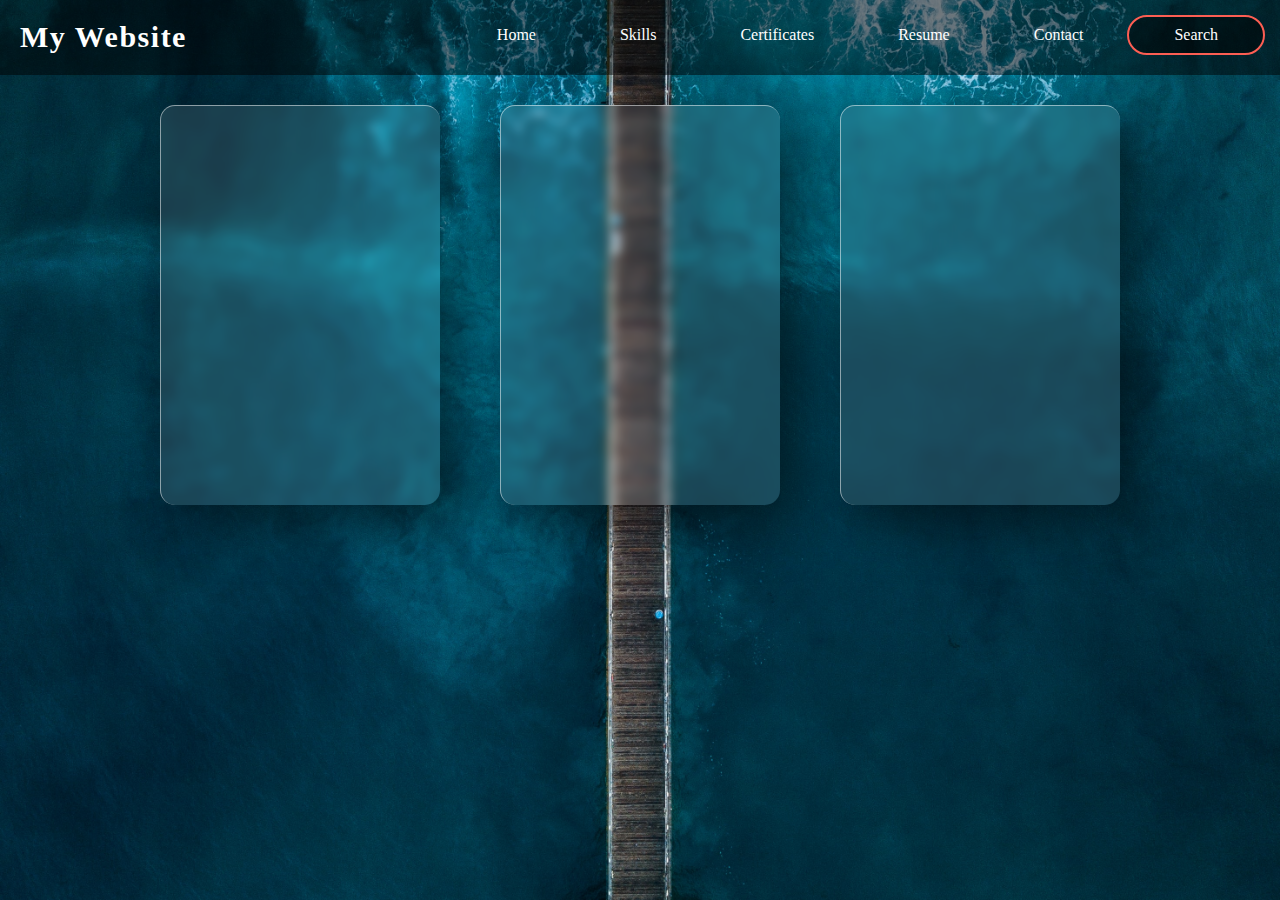
==== index.html @ eb84058e "Add files via upload" ====
<!DOCTYPE html>
<html lang="en">

<head>
    <meta charset="UTF-8">
    <meta http-equiv="X-UA-Compatible" content="IE=edge">
    <meta name="viewport" content="width=device-width, initial-scale=1.0">
    <title>Portfolio</title>
    <link rel="stylesheet" href="styleme.css">
</head>

<body>
    <header>
        <div class="logo">
            <p>My Website</p>
        </div>
        <nav>
            <ul>
                <li><a href="#">Home</a></li>
                <li><a href="skills.html">Skills</a></li>
                <li><a href="certificates.html">Certificates</a></li>
                <li><a href="Resume.docx">Resume</a></li>
                <li><a href="#">Contact</a></li>
                <button><a href="#">Search</a></button>
            </ul>
        </nav>
    </header>
    <div class="container">
        <div class="card">
            <div class="content">
                <h2>01</h2>
                <h4>School</h4>
                <p>I was a student at St Jude's School, Dehradun, from where I have completed My 10th and 12th. I had a
                    keen interest in music therfore I started pursuing my interest since school days.</p>
            </div>
        </div>
        <div class="card">
            <div class="content">
                <h2>02</h2>
                <h4>College</h4>
                <p>As a college Sophomore at The LNM Institute of Information Technology, I was really energetic and
                    enthusiastic regarding extracurricular activities. Apart from taking care of academics I have been a
                    devoted member of Capriccio, GDSC, Sankalp and The Astronomy club.</p>
            </div>
        </div>
        <div class="card">
            <div class="content">
                <h2>03</h2>
                <h4>Personal</h4>
                <p>Apart from being a member of the clubs I have been organizing events in our tech fest, Plinth. Where
                    my suggested event got popular during the fest. I was a core member of The Plinth organizing
                    Committe. Having said that i had spend a great time managing the event keeping in mind the wellfare
                    of my colleagues.</p>
            </div>
        </div>
    </div>
    <script type="text/javascript" src="vanilla-tilt.js"></script>
    <script>
        VanillaTilt.init(document.querySelectorAll(".card"), {
            max: 25,
            speed: 400,
            glare: true,
            "max-glare": 1,
        });
    </script>
</body>

</html>






<!-- <!doctype html>
<html lang="en">

<head>
    <meta charset="utf-8">
    <meta name="viewport" content="width=device-width, initial-scale=1">
    <title>Gautam's Portfolio</title>
    <link href="https://cdn.jsdelivr.net/npm/bootstrap@5.2.3/dist/css/bootstrap.min.css" rel="stylesheet"
        integrity="sha384-rbsA2VBKQhggwzxH7pPCaAqO46MgnOM80zW1RWuH61DGLwZJEdK2Kadq2F9CUG65" crossorigin="anonymous">
    <link rel="stylesheet" href="style.css">
</head>

<body>
    <div class="main">
        <nav class="navbar navbar-expand-lg navbar-dark bg-dark">
            <div class="container-fluid">
                <a class="navbar-brand" href="#">My Website</a>
                <button class="navbar-toggler" type="button" data-bs-toggle="collapse"
                    data-bs-target="#navbarSupportedContent" aria-controls="navbarSupportedContent"
                    aria-expanded="false" aria-label="Toggle navigation">
                    <span class="navbar-toggler-icon"></span>
                </button>
                <div class="collapse navbar-collapse" id="navbarSupportedContent">
                    <ul class="navbar-nav me-auto mb-2 mb-lg-0">
                        <li class="nav-item">
                            <a class="nav-link active" aria-current="page" href="#">Home</a>
                        </li>
                        <li class="nav-item">
                            <a class="nav-link" href="https://www.linkedin.com/in/gautam-mittal-583426238/">Resume</a>
                        </li>
                        <li class="nav-item dropdown">
                            <a class="nav-link dropdown-toggle" href="#" role="button" data-bs-toggle="dropdown"
                                aria-expanded="false">
                                About
                            </a>
                            <ul class="dropdown-menu">
                                <li><a class="dropdown-item" href="#">Achievements</a></li>
                                <li><a class="dropdown-item" href="#">Certificates</a></li>
                                <li><a class="dropdown-item" href="#">Skills</a></li>
                                <li>
                                    <hr class="dropdown-divider">
                                </li>
                                <li><a class="dropdown-item" href="#">Contact</a></li>
                            </ul>
                        </li>
                    </ul>
                    <form class="d-flex" role="search">
                        <input class="form-control me-2" type="search" placeholder="Search" aria-label="Search">
                        <button class="btn btn-outline-success" type="submit">Search</button>
                    </form>
                </div>
            </div>
        </nav> -->
<!-- <script src="https://cdn.jsdelivr.net/npm/bootstrap@5.2.3/dist/js/bootstrap.bundle.min.js"
            integrity="sha384-kenU1KFdBIe4zVF0s0G1M5b4hcpxyD9F7jL+jjXkk+Q2h455rYXK/7HAuoJl+0I4"
            crossorigin="anonymous"></script> 
            <div class="Gautam">
                <div class="card">
                    <div class="content">
                        <h2>01</h2>
                        <h4>Card One</h4>
                        <p>Lorem ipsum dolor sit amet consectetur adipisicing elit. Quidem soluta corrupti excepturi labore, necessitatibus nostrum? Explicabo, inventore? Eos corporis eius voluptates tempora esse quae, amet, adipisci perferendis iusto soluta aperiam aspernatur cum qui id debitis.</p>
                    </div>
                </div>
            </div>
    </div>
</body>

</html> -->
---- styleme.css ----
*{
    margin: 0;
    padding: 0;
    font-family: Georgia, 'Times New Roman', Times, serif;
    box-sizing: border-box;
}

body{
    background: url('photo.jpg');
    height: 100vh;
    background-size: cover;
    background-position: center;
}

header{
    width: 100%;
    height: 75px;
    display: flex;
    justify-content: space-between;
    align-items: 30px 10%;
    background: rgba(0, 0, 0, 0.5);
}

.logo{
    padding: 20px;
    font-size: 30px;
    font-weight: bold;
    color: #fff;
    letter-spacing: 1.5px;
    cursor: pointer;
}

nav li{
    display: inline-block;
    list-style: none;
    padding: 0px 20px;
}

ul{
    padding: 15px;
}
a,button{
    padding: 20px;
    font-size: 16px;
    font-weight: 500;
    color: #fff;
    text-decoration: none;
    cursor: pointer;
}

button{
    background: rgba(0, 0, 0, 0.5);
    border: 2px solid #fd5e53;
    border-radius: 50px;
    padding: 9px 25px;
}

nav li a:hover{
    color:#fd5e53;
    transition: all 0.4s ease 0s;
}

button :hover{
    color: #fd5e53;
    transition: all 0.4s ease 0s;
}

.container{
    align-content: center;
    display: flex;
    position: center;
    justify-content: center;
    align-items: center;
    /* max-width: 1200px; */
    flex-wrap: wrap;
    z-index: 1;
}

.container .card{
    position: center;
    width: 280px;
    height: 400px;
    margin: 30px;
    box-shadow: 20px 20px 50px rgba(0, 0, 0, 0.5);
    border-radius: 15px;
    background: rgba(255, 255, 255, 0.1);
    overflow: hidden;
    display: flex;
    justify-content: center;
    align-items: center;
    border-top: 1px solid rgba(255, 255, 255, 0.5);
    border-left: 1px solid rgba(255, 255, 255, 0.5);
    backdrop-filter: blur(5px);

} 

.container .card .content{
    padding: 20px;
    text-align: center;
    transform: translateY(100px);
    opacity:0;
    transition: 0.5s;
}

.container .card:hover .content{
    transform: translateY(0px);
    opacity: 1;

}

.container .card .content h2{
    position: absolute;
    top: -80px;
    right: 30px;
    font-size: 8em;
    color: rgba(255, 255, 255, 0.05);
    pointer-events: none;
}

.container .card .content h4{
    font-size: 1.8em;
    color: #fff;
    z-index: 1;
}

.container .card .content p{
    font-size: 1em;
    color: #fff;
    font-weight: 300;

}
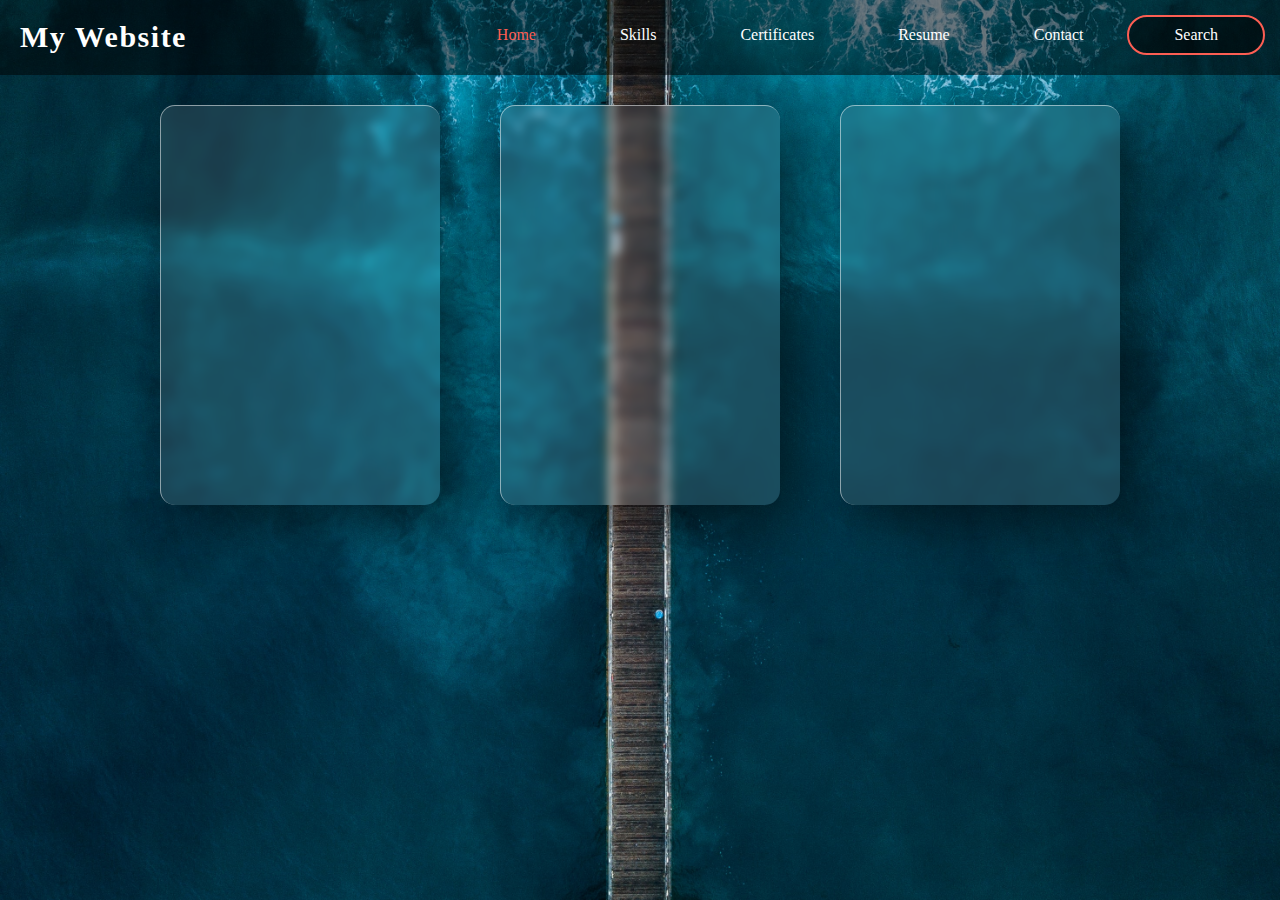
==== commit 581dbf06: "changes" ====
--- a/index.html
+++ b/index.html
@@ -16,11 +16,11 @@
         </div>
         <nav>
             <ul>
-                <li><a href="#">Home</a></li>
+                <li><a class="active" href="#">Home</a></li>
                 <li><a href="skills.html">Skills</a></li>
                 <li><a href="certificates.html">Certificates</a></li>
                 <li><a href="Resume.docx">Resume</a></li>
-                <li><a href="#">Contact</a></li>
+                <li><a href="contact.html">Contact</a></li>
                 <button><a href="#">Search</a></button>
             </ul>
         </nav>
--- a/styleme.css
+++ b/styleme.css
@@ -55,7 +55,8 @@
     padding: 9px 25px;
 }
 
-nav li a:hover{
+nav li a:hover,
+nav li a.active{
     color:#fd5e53;
     transition: all 0.4s ease 0s;
 }
